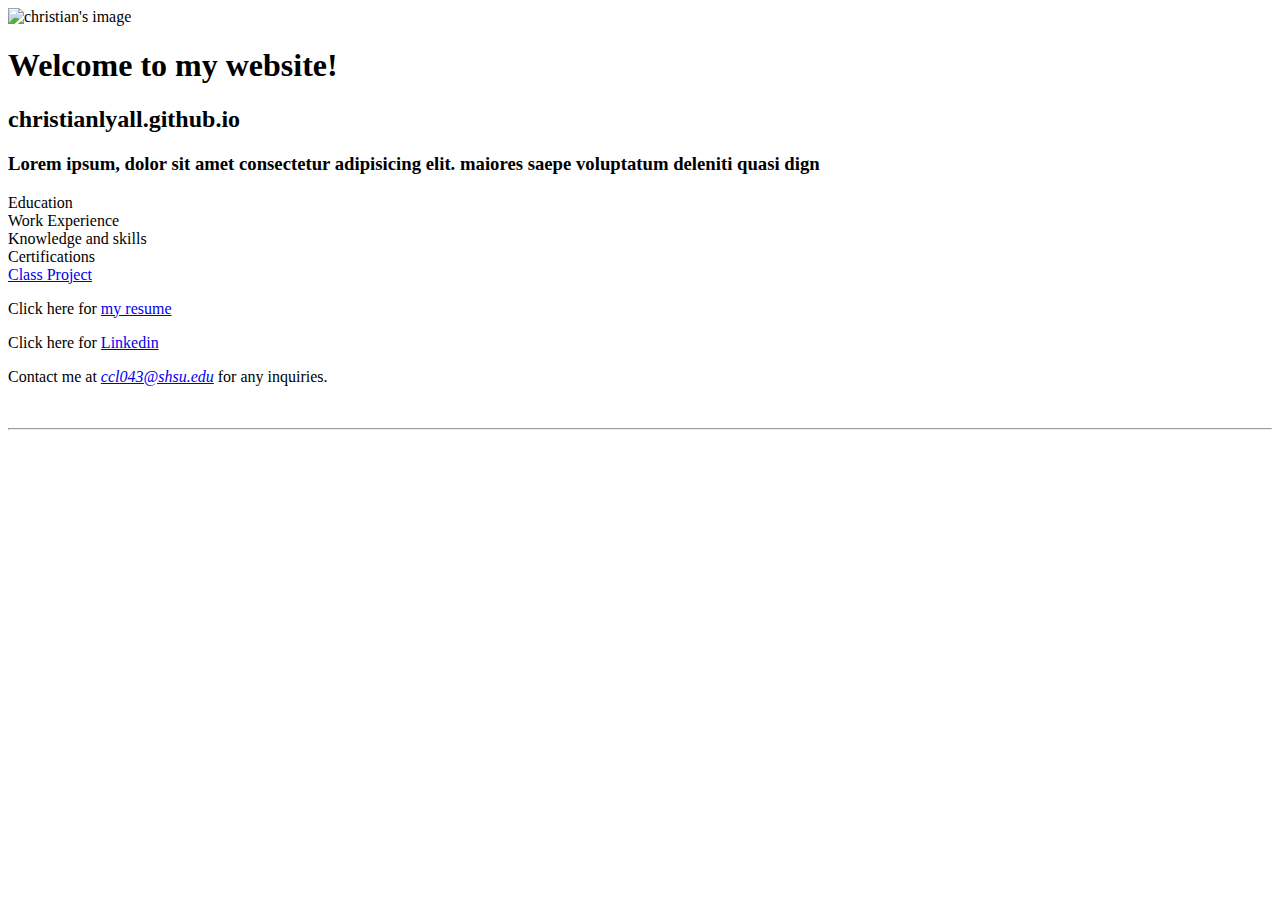
==== index.html @ 0cd27da4 "f" ====
<!DOCTYPE html>
<html lang="en">
<head>
    <meta charset="UTF-8">
    <meta name="viewport" content="width=device-width, initial-scale=1.0">
    <meta name="description" content="christian lyall's personal website">
    <metaa name="keyboards" content="christian, lyall, shsu, mis, student">
    <title>Christian Lyall's personal website</title>
</head>
<body>
    
</body>
<header>
    <img src="images/christian.png" alt="christian's image" height="100px">

</header>
<main>
    <h1> Welcome to my website!</h1>
    <h2>christianlyall.github.io</h2>
    <h3>Lorem ipsum, dolor sit amet consectetur adipisicing elit. maiores saepe voluptatum deleniti quasi dign</h3>
    <nav>

        <u1>
          <li> Education</li>
        <li> Work Experience</li>
        <li>Knowledge and skills</li> 
        <li>Certifications</li>
        <li><a href="#">Class Project</a></li>
        </u1>
    </nav>
    <p> Click here for <a href="files/resume.pdf"> my resume</a></p>
    <p> Click here for <a href="http://www.linkedin.com"> Linkedin</a></p>
    <p> Contact me at <em><a href="mailto: ccl043@shsu.edu"> ccl043@shsu.edu</a></em> for any inquiries.</p>
    <br>
    <hr>
</main>


</html>
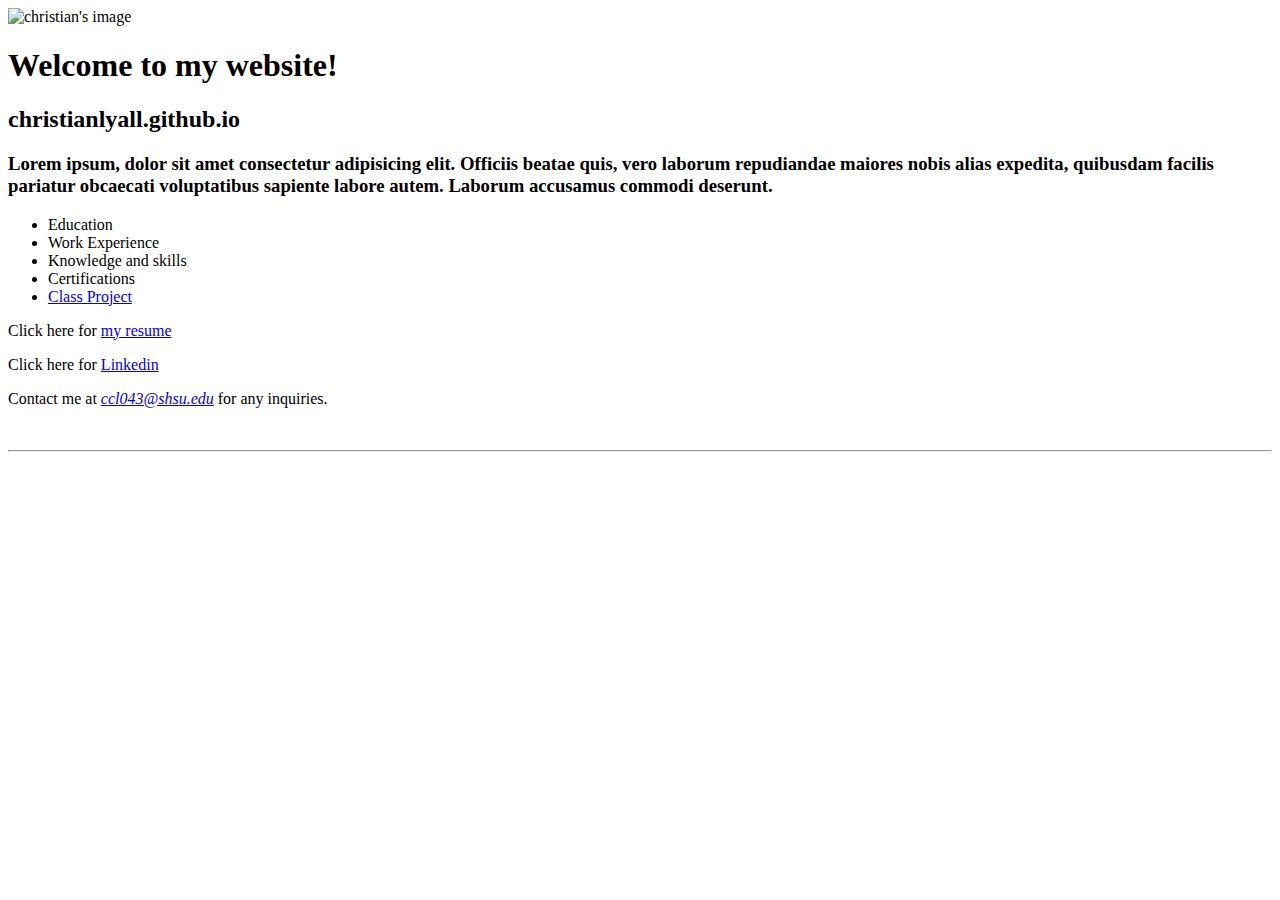
==== commit e0d631b2: "c" ====
--- a/index.html
+++ b/index.html
@@ -4,36 +4,26 @@
     <meta charset="UTF-8">
     <meta name="viewport" content="width=device-width, initial-scale=1.0">
     <meta name="description" content="christian lyall's personal website">
-    <metaa name="keyboards" content="christian, lyall, shsu, mis, student">
-    <title>Christian Lyall's personal website</title>
-</head>
-<body>
-    
-</body>
-<header>
-    <img src="images/christian.png" alt="christian's image" height="100px">
-
-</header>
+    <meta name="keywords" content="christian, lyall, shsu, mis, student">
+    <title>Christian Lyall's personal website</title></head><body>
+    <img src="images/christian.png" alt="christian's image" height="100" width="50">
 <main>
-    <h1> Welcome to my website!</h1>
+    <h1>Welcome to my website!</h1>
     <h2>christianlyall.github.io</h2>
-    <h3>Lorem ipsum, dolor sit amet consectetur adipisicing elit. maiores saepe voluptatum deleniti quasi dign</h3>
+    <h3>Lorem ipsum, dolor sit amet consectetur adipisicing elit. Officiis beatae quis, vero laborum repudiandae maiores nobis alias expedita, quibusdam facilis pariatur obcaecati voluptatibus sapiente labore autem. Laborum accusamus commodi deserunt.</h3>
     <nav>
-
-        <u1>
-          <li> Education</li>
-        <li> Work Experience</li>
-        <li>Knowledge and skills</li> 
-        <li>Certifications</li>
-        <li><a href="#">Class Project</a></li>
-        </u1>
+        <ul>
+            <li>Education</li>
+            <li>Work Experience</li>
+            <li>Knowledge and skills</li> 
+            <li>Certifications</li>
+            <li><a href="#">Class Project</a></li>
+        </ul>
     </nav>
-    <p> Click here for <a href="files/resume.pdf"> my resume</a></p>
-    <p> Click here for <a href="http://www.linkedin.com"> Linkedin</a></p>
-    <p> Contact me at <em><a href="mailto: ccl043@shsu.edu"> ccl043@shsu.edu</a></em> for any inquiries.</p>
+    <p>Click here for <a href="files/resume.pdf"> my resume</a></p>
+    <p>Click here for <a href="http://www.linkedin.com" target="_blank">Linkedin</a></p>
+    <p>Contact me at <em><a href="mailto:ccl043@shsu.edu"> ccl043@shsu.edu</a></em> for any inquiries.</p>
     <br>
     <hr>
 </main>
-
-
 </html>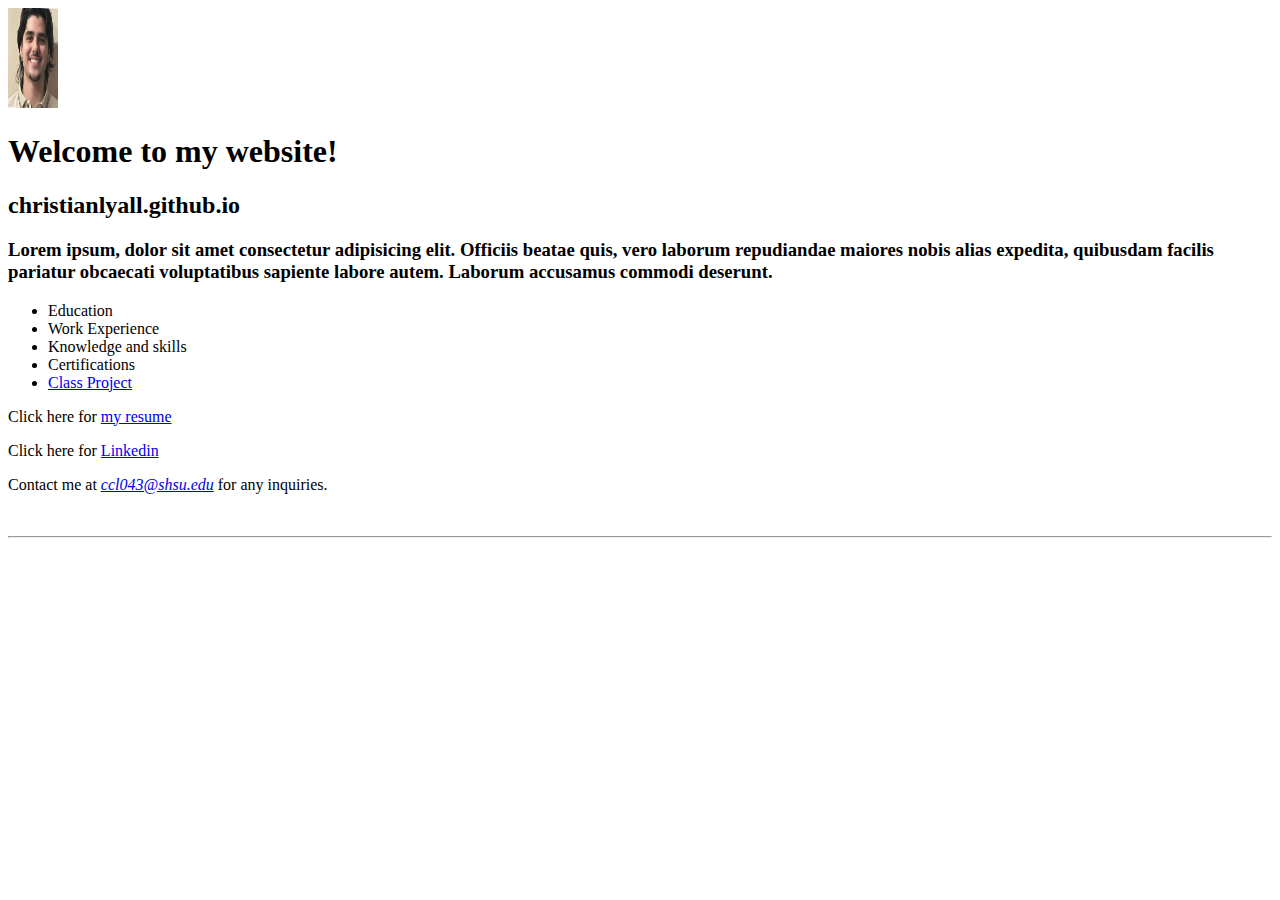
==== commit 209da21a: "g" ====
--- a/index.html
+++ b/index.html
@@ -6,7 +6,7 @@
     <meta name="description" content="christian lyall's personal website">
     <meta name="keywords" content="christian, lyall, shsu, mis, student">
     <title>Christian Lyall's personal website</title></head><body>
-    <img src="images/christian.png" alt="christian's image" height="100" width="50">
+    <img src="images/OIP.jpg" alt="christian's image" height="100" width="50">
 <main>
     <h1>Welcome to my website!</h1>
     <h2>christianlyall.github.io</h2>
@@ -20,7 +20,7 @@
             <li><a href="#">Class Project</a></li>
         </ul>
     </nav>
-    <p>Click here for <a href="files/resume.pdf"> my resume</a></p>
+    <p>Click here for <a href="files/OIP.jpg"> my resume</a></p>
     <p>Click here for <a href="http://www.linkedin.com" target="_blank">Linkedin</a></p>
     <p>Contact me at <em><a href="mailto:ccl043@shsu.edu"> ccl043@shsu.edu</a></em> for any inquiries.</p>
     <br>
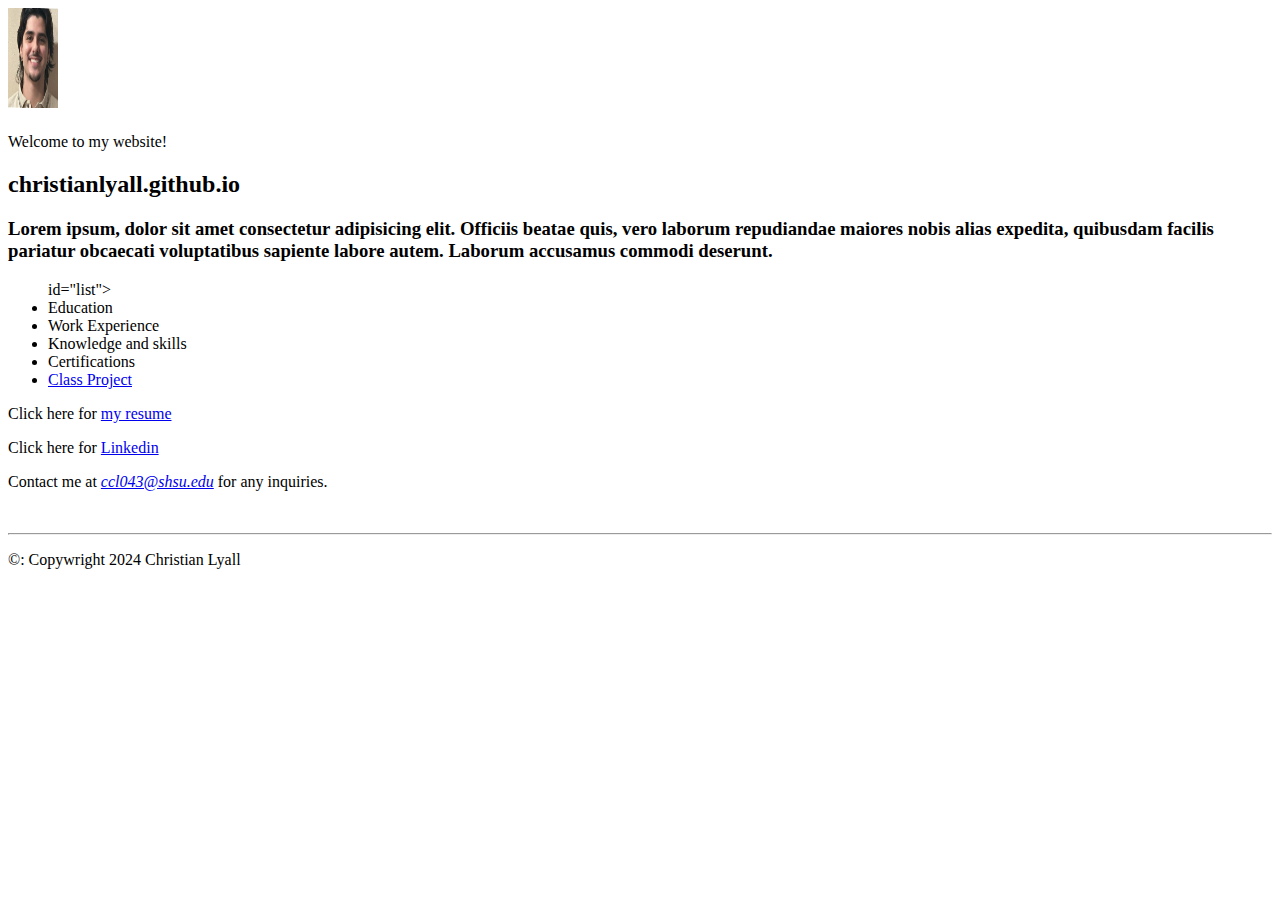
==== commit f634541f: "d" ====
--- a/index.html
+++ b/index.html
@@ -7,12 +7,13 @@
     <meta name="keywords" content="christian, lyall, shsu, mis, student">
     <title>Christian Lyall's personal website</title></head><body>
     <img src="images/OIP.jpg" alt="christian's image" height="100" width="50">
+    <link rel="stylesheet" href="styles/main1.css">
 <main>
-    <h1>Welcome to my website!</h1>
-    <h2>christianlyall.github.io</h2>
+    <h1 class="shadow"></h1>Welcome to my website!</h1>
+    <h2 class="shadow">christianlyall.github.io</h2>
     <h3>Lorem ipsum, dolor sit amet consectetur adipisicing elit. Officiis beatae quis, vero laborum repudiandae maiores nobis alias expedita, quibusdam facilis pariatur obcaecati voluptatibus sapiente labore autem. Laborum accusamus commodi deserunt.</h3>
     <nav>
-        <ul>
+        <ul> id="list">
             <li>Education</li>
             <li>Work Experience</li>
             <li>Knowledge and skills</li> 
@@ -26,4 +27,7 @@
     <br>
     <hr>
 </main>
-</html>+</html>
+<footer class="copywright">
+    <p>&copy: Copywright 2024 Christian Lyall</p>
+</footer>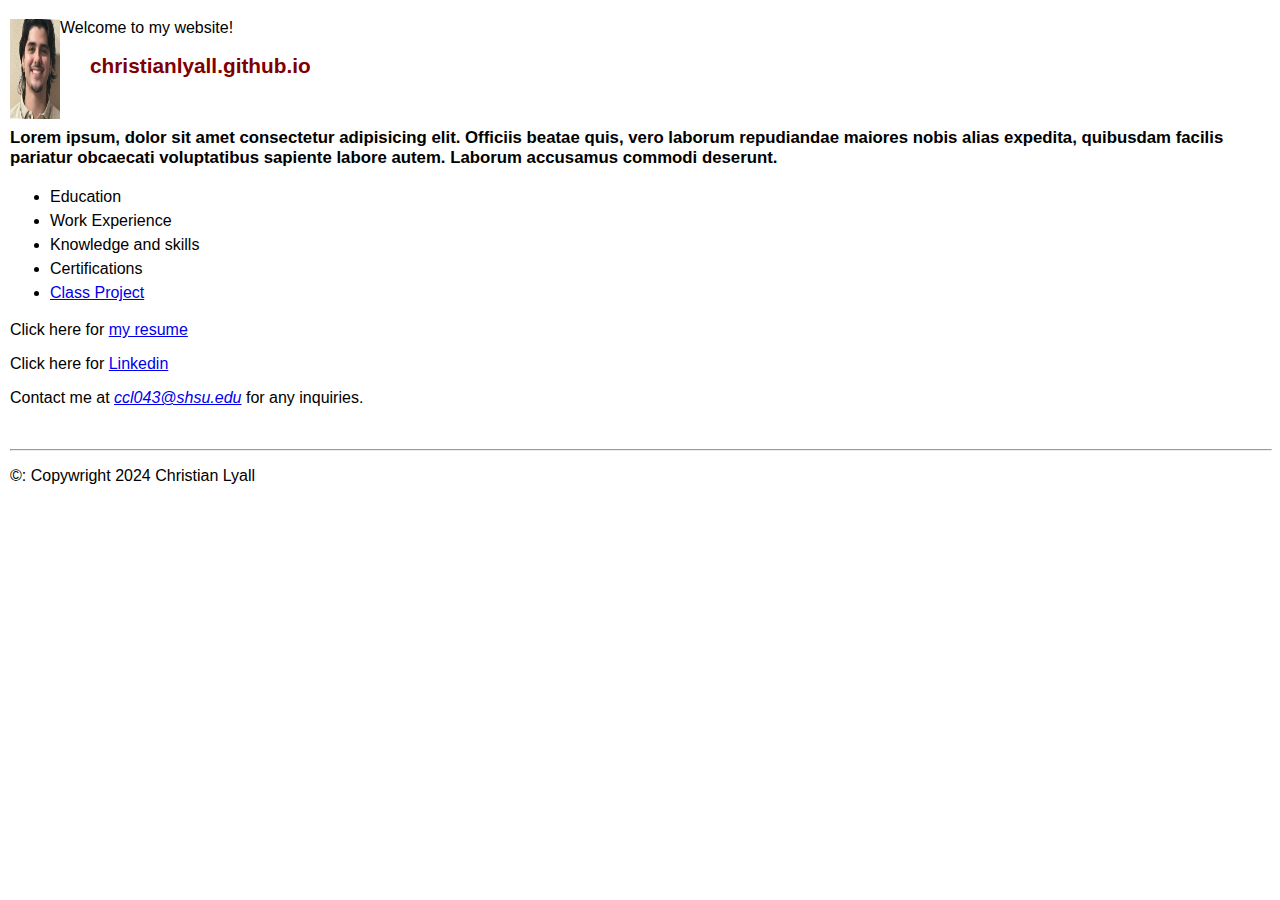
==== commit ae558601: "h" ====
--- a/index.html
+++ b/index.html
@@ -5,29 +5,36 @@
     <meta name="viewport" content="width=device-width, initial-scale=1.0">
     <meta name="description" content="christian lyall's personal website">
     <meta name="keywords" content="christian, lyall, shsu, mis, student">
-    <title>Christian Lyall's personal website</title></head><body>
-    <img src="images/OIP.jpg" alt="christian's image" height="100" width="50">
+    <title>Christian Lyall's personal website</title>
     <link rel="stylesheet" href="styles/main1.css">
-<main>
-    <h1 class="shadow"></h1>Welcome to my website!</h1>
-    <h2 class="shadow">christianlyall.github.io</h2>
-    <h3>Lorem ipsum, dolor sit amet consectetur adipisicing elit. Officiis beatae quis, vero laborum repudiandae maiores nobis alias expedita, quibusdam facilis pariatur obcaecati voluptatibus sapiente labore autem. Laborum accusamus commodi deserunt.</h3>
-    <nav>
-        <ul> id="list">
-            <li>Education</li>
-            <li>Work Experience</li>
-            <li>Knowledge and skills</li> 
-            <li>Certifications</li>
-            <li><a href="#">Class Project</a></li>
-        </ul>
-    </nav>
-    <p>Click here for <a href="files/OIP.jpg"> my resume</a></p>
-    <p>Click here for <a href="http://www.linkedin.com" target="_blank">Linkedin</a></p>
-    <p>Contact me at <em><a href="mailto:ccl043@shsu.edu"> ccl043@shsu.edu</a></em> for any inquiries.</p>
+</head>
+<body>
+    <header>
+        <img src="images/OIP.jpg" alt="christian's image" height="100" width="50">
+        <h1 class="shadow"></h1>Welcome to my website!</h1>
+        <h2 class="shadow">christianlyall.github.io</h2>
+    </header>
+    <main>
+        <h3>Lorem ipsum, dolor sit amet consectetur adipisicing elit. Officiis beatae quis, vero laborum repudiandae maiores nobis alias expedita, quibusdam facilis pariatur obcaecati voluptatibus sapiente labore autem. Laborum accusamus commodi deserunt.</h3>
+        <nav>
+            <ul id="list">
+                <li>Education</li>
+                <li>Work Experience</li>
+                <li>Knowledge and skills</li> 
+                <li>Certifications</li>
+                <li><a href="#">Class Project</a></li>
+            </ul>
+        </nav>
+        <div class="contact">
+            <p>Click here for <a href="files/OIP.jpg"> my resume</a></p>
+            <p>Click here for <a href="http://www.linkedin.com" target="_blank">Linkedin</a></p>
+            <p>Contact me at <em><a href="mailto:ccl043@shsu.edu"> ccl043@shsu.edu</a></em> for any inquiries.</p>
+        </div>
+    </main>
     <br>
     <hr>
-</main>
+    <footer class="copywright">
+        <p>&copy: Copywright 2024 Christian Lyall</p>
+    </footer>
+    
 </html>
-<footer class="copywright">
-    <p>&copy: Copywright 2024 Christian Lyall</p>
-</footer>--- a/styles/main1.css
+++ b/styles/main1.css
@@ -0,0 +1,36 @@
+body{
+    font-family: Arial, Helvetica, sans-serif;
+    font size:100%;
+    margin-left: 10px;
+}
+a:focus, a:hoover {
+    font-style: italic;
+    color:orangered;
+}
+header h1 {
+    font-size: 175%;
+    color: maroon;
+    text-indent: 30px;
+}
+header h2{
+    font-size: 130%;
+    color: #800000;
+    text-indent: 30px;
+}
+header img {
+float: left;
+}
+.shadow{
+    text-shadow: 2px 2px 2px rgb (128,0,0);
+}
+main h3 {
+    margin-top: 3em;
+    font-size: 105%;
+}
+#list {
+    line-height: 1.5em;
+}
+footer p.copywright {
+    text-align: center;
+    font-size: 80%;
+}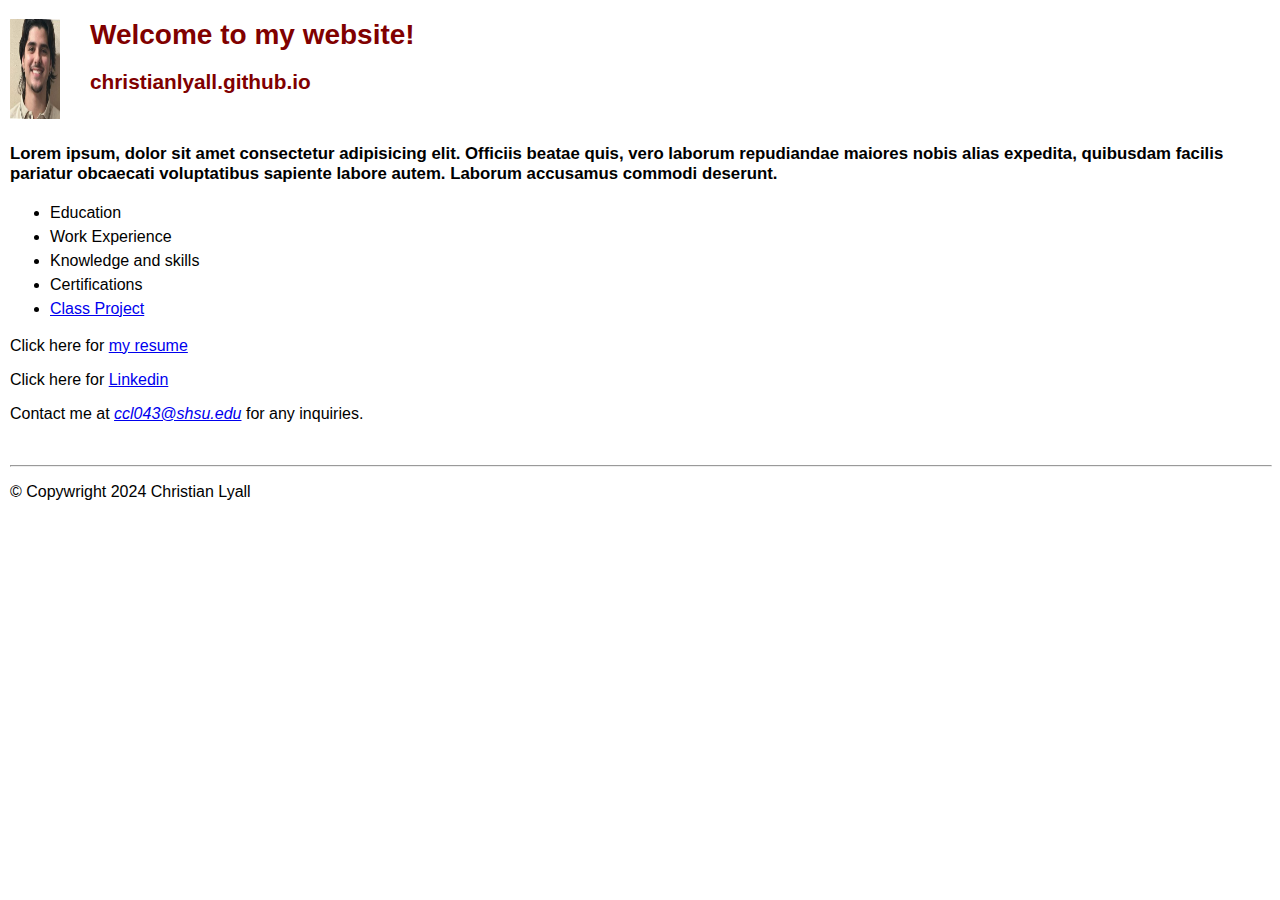
==== commit 0642bb13: "h" ====
--- a/index.html
+++ b/index.html
@@ -11,7 +11,7 @@
 <body>
     <header>
         <img src="images/OIP.jpg" alt="christian's image" height="100" width="50">
-        <h1 class="shadow"></h1>Welcome to my website!</h1>
+        <h1 class="shadow">Welcome to my website!</h1>
         <h2 class="shadow">christianlyall.github.io</h2>
     </header>
     <main>
@@ -34,7 +34,7 @@
     <br>
     <hr>
     <footer class="copywright">
-        <p>&copy: Copywright 2024 Christian Lyall</p>
+        <p>&copy; Copywright 2024 Christian Lyall</p>
     </footer>
     
 </html>
